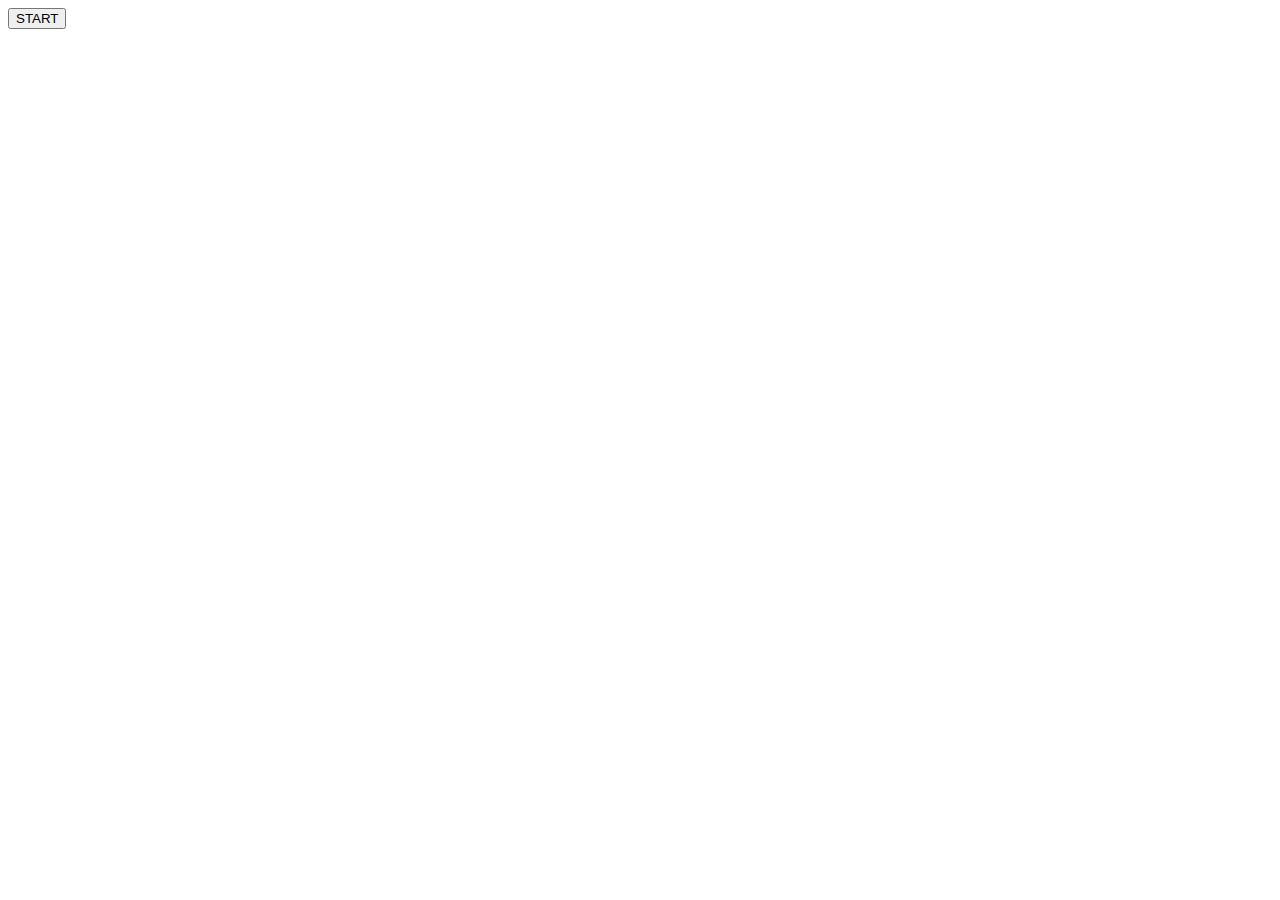
==== index.html @ a84ffea5 "initial code w/vars" ====
<!DOCTYPE html>
<html lang="en">
<head>
    <meta charset="UTF-8">
    <meta http-equiv="X-UA-Compatible" content="IE=edge">
    <meta name="viewport" content="width=device-width, initial-scale=1.0">
    <link rel="stylesheet" type="text/css" href="./style.css">
    
    <title>Document</title>
</head>
<body>

<button id="start-btn">START</button>
<div id="quiz"></div>
    <script src="./script.js"></script>
</body>
</html>
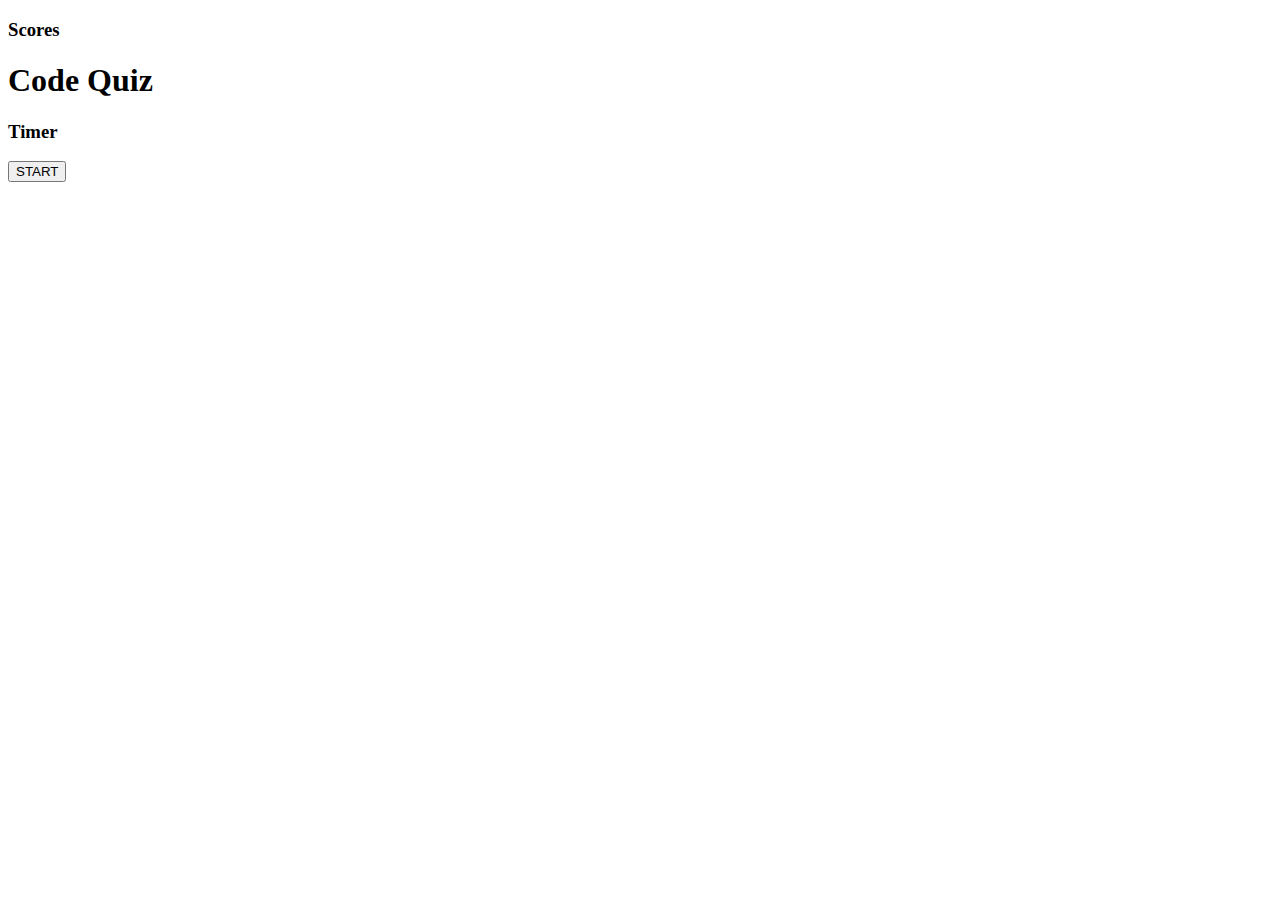
==== commit d47bbdf3: "added new vars and q's" ====
--- a/index.html
+++ b/index.html
@@ -1,17 +1,27 @@
 <!DOCTYPE html>
 <html lang="en">
+
 <head>
     <meta charset="UTF-8">
     <meta http-equiv="X-UA-Compatible" content="IE=edge">
     <meta name="viewport" content="width=device-width, initial-scale=1.0">
     <link rel="stylesheet" type="text/css" href="./style.css">
-    
-    <title>Document</title>
+
+    <title>Beautiful Banana's: Comic Quiz</title>
 </head>
-<body>
 
-<button id="start-btn">START</button>
-<div id="quiz"></div>
+<body id="body">
+    <header>
+        <h3 id="scores">Scores</a></h3>
+        <h1>Code Quiz</h1>
+        <h3 id="timer">Timer</h3>
+    </header>
+    <button id="start-btn">START</button>
+    <div id="quiz">
+
+
+    </div>
     <script src="./script.js"></script>
 </body>
+
 </html>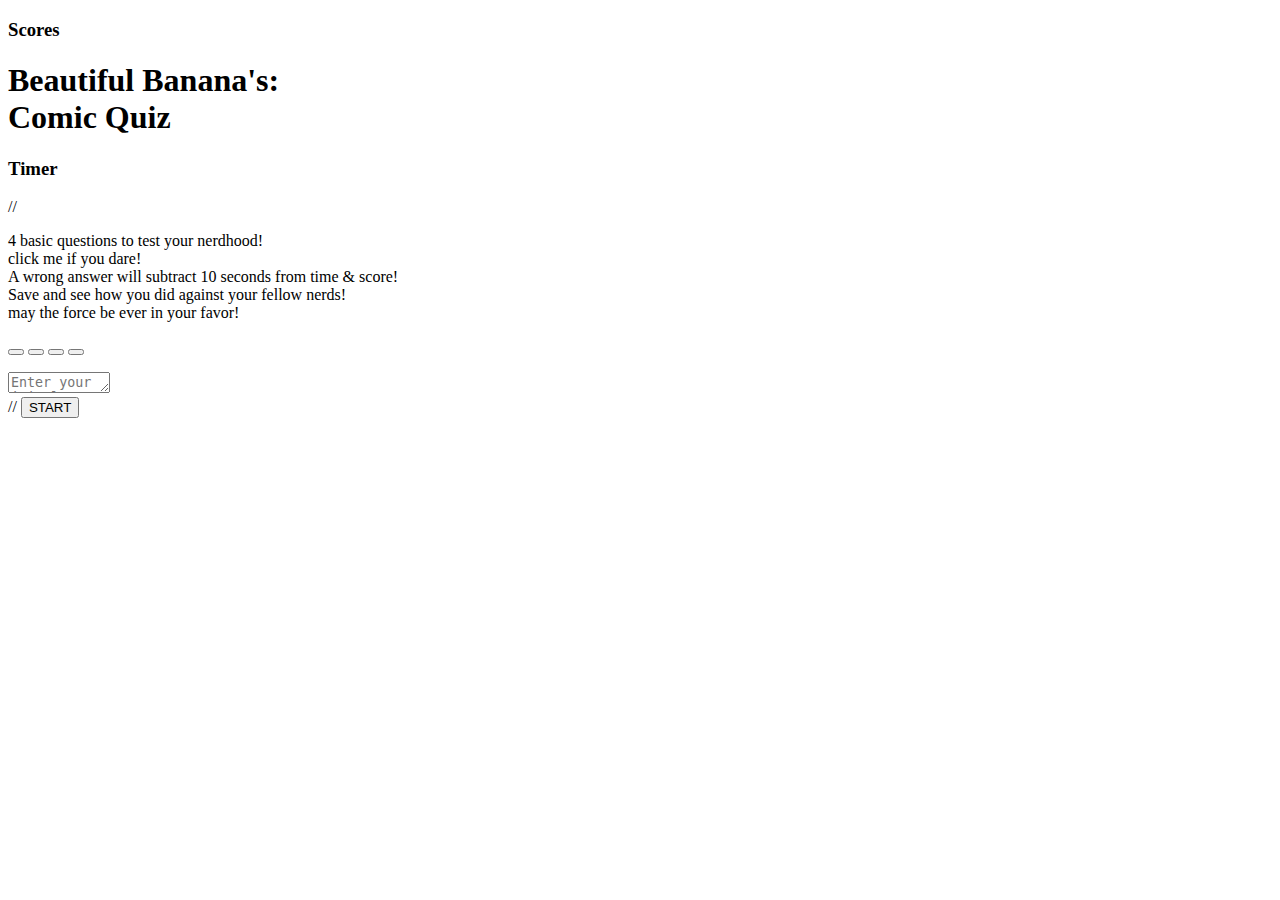
==== commit d179619b: "added stuff" ====
--- a/index.html
+++ b/index.html
@@ -13,9 +13,23 @@
 <body id="body">
     <header>
         <h3 id="scores">Scores</a></h3>
-        <h1>Code Quiz</h1>
+        <h1>Beautiful Banana's:<br>Comic Quiz</h1>
         <h3 id="timer">Timer</h3>
     </header>
+    //
+    <div class="container">
+        <p id ="questions" class="question"> 4 basic questions to test your nerdhood! <br>
+         click me if you dare!<br> A wrong answer will subtract 10 seconds from time & score!<br>Save and see how you did against your fellow nerds! <br>may the force be ever in your favor!</p>
+         <ul id="scoreList" class="para"> 
+         </ul>
+         <button id="answer1" class="para" ></button>
+         <button id="answer2" class="para"></button>
+         <button id="answer3" class="para"></button>
+         <button id="answer4" class="para"></button>
+         <p id="test"></p>
+         <textarea id="text" rows="1" cols="10" placeholder="Enter your initals here!"></textarea>
+         </div>
+         //
     <button id="start-btn">START</button>
     <div id="quiz">
 
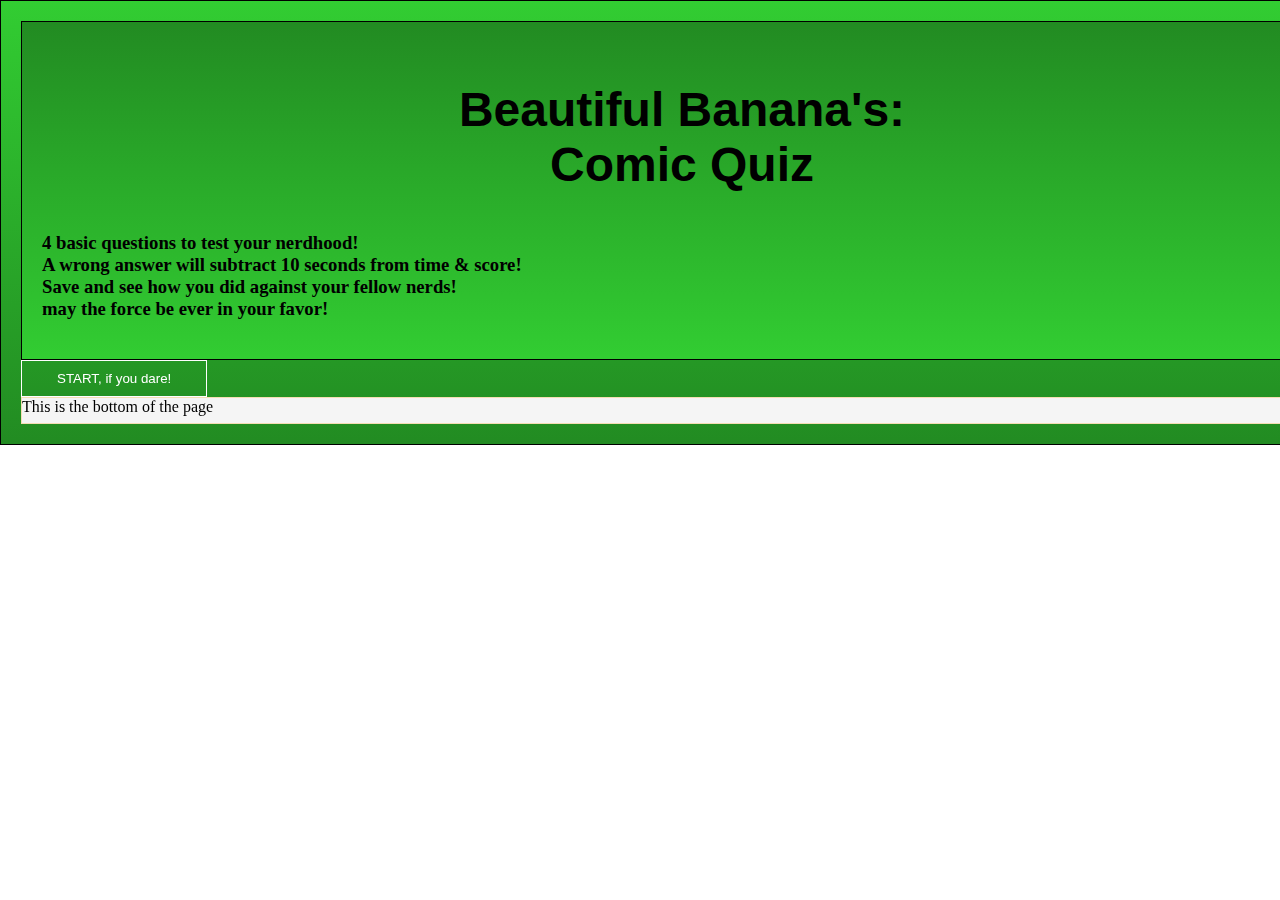
==== commit 6bb74e81: "added css" ====
--- a/index.html
+++ b/index.html
@@ -10,31 +10,41 @@
     <title>Beautiful Banana's: Comic Quiz</title>
 </head>
 
-<body id="body">
+<body>
     <header>
-        <h3 id="scores">Scores</a></h3>
-        <h1>Beautiful Banana's:<br>Comic Quiz</h1>
-        <h3 id="timer">Timer</h3>
+        <!-- <h3 id="scores">Scores</a></h3> -->
+        <h1 class="banana">Beautiful Banana's:<br>Comic Quiz</h1>
+        
+        <h3>4 basic questions to test your nerdhood!<br>
+            A wrong answer will subtract 10 seconds from time & score!
+            <br>Save and see how you did against your fellow nerds! 
+            <br>may the force be ever in your favor!</p>
+        </h3>
+       <!-- <h3 id="timer">Timer</h3> -->
     </header>
-    //
     <div class="container">
-        <p id ="questions" class="question"> 4 basic questions to test your nerdhood! <br>
+        <!-- <p id ="questions" class="question"> 4 basic questions to test your nerdhood! <br>
          click me if you dare!<br> A wrong answer will subtract 10 seconds from time & score!<br>Save and see how you did against your fellow nerds! <br>may the force be ever in your favor!</p>
-         <ul id="scoreList" class="para"> 
-         </ul>
-         <button id="answer1" class="para" ></button>
-         <button id="answer2" class="para"></button>
-         <button id="answer3" class="para"></button>
-         <button id="answer4" class="para"></button>
-         <p id="test"></p>
-         <textarea id="text" rows="1" cols="10" placeholder="Enter your initals here!"></textarea>
-         </div>
-         //
-    <button id="start-btn">START</button>
+        -->
+   
+        <button id="start-btn">START, if you dare!</button>
+
+    <!--
     <div id="quiz">
-
+        <ul id="scoreList" class="para"> 
+        </ul>
+        <button id="answer1" class="para" ></button>
+        <button id="answer2" class="para"></button>
+        <button id="answer3" class="para"></button>
+        <p id="test"></p>
+        <textarea id="text" rows="1" cols="10" placeholder="Enter your initals here!"></textarea>
+        </div>
+       <div>      </div> -->
 
     </div>
+
+<footer>This is the bottom of the page</footer>
+
     <script src="./script.js"></script>
 </body>
 
--- a/style.css
+++ b/style.css
@@ -0,0 +1,56 @@
+*{
+    background-color: red);
+}
+
+header{
+    background-image: linear-gradient( #228B22, #32CD32);
+    border: 1px solid black;
+    width: 100%;
+    display: inline-block;
+    position: sticky;
+    top: 0;
+    margin: 0;
+    padding: 20px;
+    background-repeat: no-repeat, repeat;
+}
+.banana{
+    font-family: Arial, Helvetica, sans-serif;
+    font-size: 3rem;
+    text-align: center;
+    margin: 40px 0px;
+}
+body{
+    background-image: linear-gradient(#32CD32, #228B22);
+    border: 1px solid black;
+    width: 100%;
+    display: inline-block;
+    position: sticky;
+    top: 0;
+    margin: 0;
+    padding: 20px;
+    background-repeat: no-repeat, repeat;
+}
+
+
+#start-btn{
+    padding: 10px 35px;
+    background-color: transparent;
+    border: 1px solid white;
+    color: white;
+    outline: none;
+    transition: .6s ease;
+}
+#start-btn:hover{
+    cursor: pointer;
+    background-color: whitesmoke;
+    color: black;
+    box-shadow:  0 0 5px whitesmoke, 0 0 10px whitesmoke, 0 0 15px whitesmoke;
+    font-weight: bold;
+}
+
+footer{
+    width: 100%;
+    height: 25px;
+    border: 1px solid wheat;
+    background-color: whitesmoke;
+}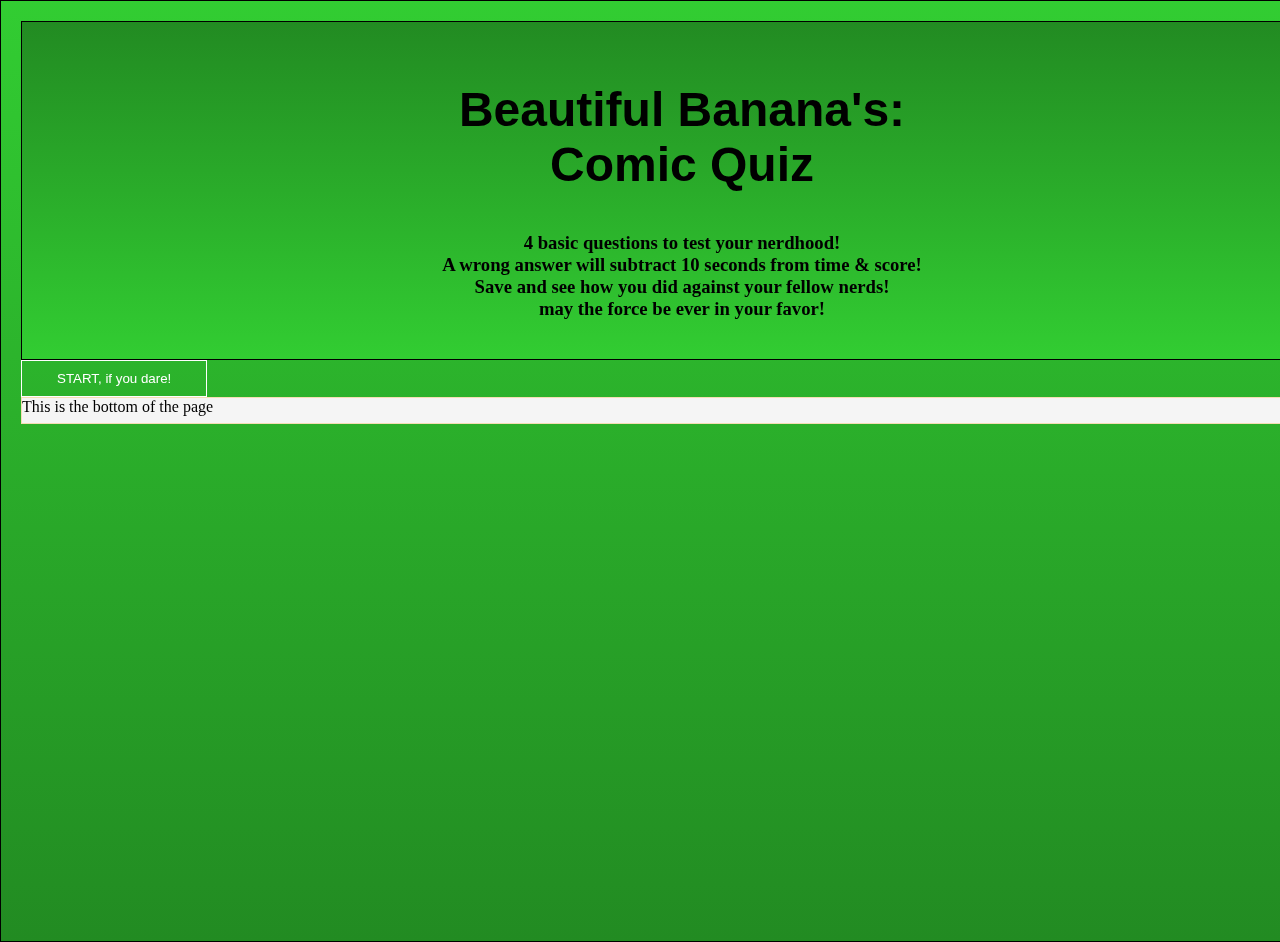
==== commit 16526df4: "fixed html i think" ====
--- a/index.html
+++ b/index.html
@@ -14,7 +14,7 @@
     <header>
         <!-- <h3 id="scores">Scores</a></h3> -->
         <h1 class="banana">Beautiful Banana's:<br>Comic Quiz</h1>
-        
+
         <h3>4 basic questions to test your nerdhood!<br>
             A wrong answer will subtract 10 seconds from time & score!
             <br>Save and see how you did against your fellow nerds! 
@@ -23,23 +23,9 @@
        <!-- <h3 id="timer">Timer</h3> -->
     </header>
     <div class="container">
-        <!-- <p id ="questions" class="question"> 4 basic questions to test your nerdhood! <br>
-         click me if you dare!<br> A wrong answer will subtract 10 seconds from time & score!<br>Save and see how you did against your fellow nerds! <br>may the force be ever in your favor!</p>
-        -->
-   
+       
         <button id="start-btn">START, if you dare!</button>
 
-    <!--
-    <div id="quiz">
-        <ul id="scoreList" class="para"> 
-        </ul>
-        <button id="answer1" class="para" ></button>
-        <button id="answer2" class="para"></button>
-        <button id="answer3" class="para"></button>
-        <p id="test"></p>
-        <textarea id="text" rows="1" cols="10" placeholder="Enter your initals here!"></textarea>
-        </div>
-       <div>      </div> -->
 
     </div>
 
--- a/style.css
+++ b/style.css
@@ -1,18 +1,24 @@
-*{
-    background-color: red);
+body{
+    background-color: red;
+    min-height: 100vh
 }
 
+h3{
+    text-align: center
+}
 header{
     background-image: linear-gradient( #228B22, #32CD32);
     border: 1px solid black;
     width: 100%;
     display: inline-block;
-    position: sticky;
+    
     top: 0;
     margin: 0;
     padding: 20px;
     background-repeat: no-repeat, repeat;
 }
+
+
 .banana{
     font-family: Arial, Helvetica, sans-serif;
     font-size: 3rem;
@@ -39,6 +45,7 @@
     color: white;
     outline: none;
     transition: .6s ease;
+   
 }
 #start-btn:hover{
     cursor: pointer;
@@ -52,5 +59,5 @@
     width: 100%;
     height: 25px;
     border: 1px solid wheat;
-    background-color: whitesmoke;
+    background-color: whitesmoke; 
 }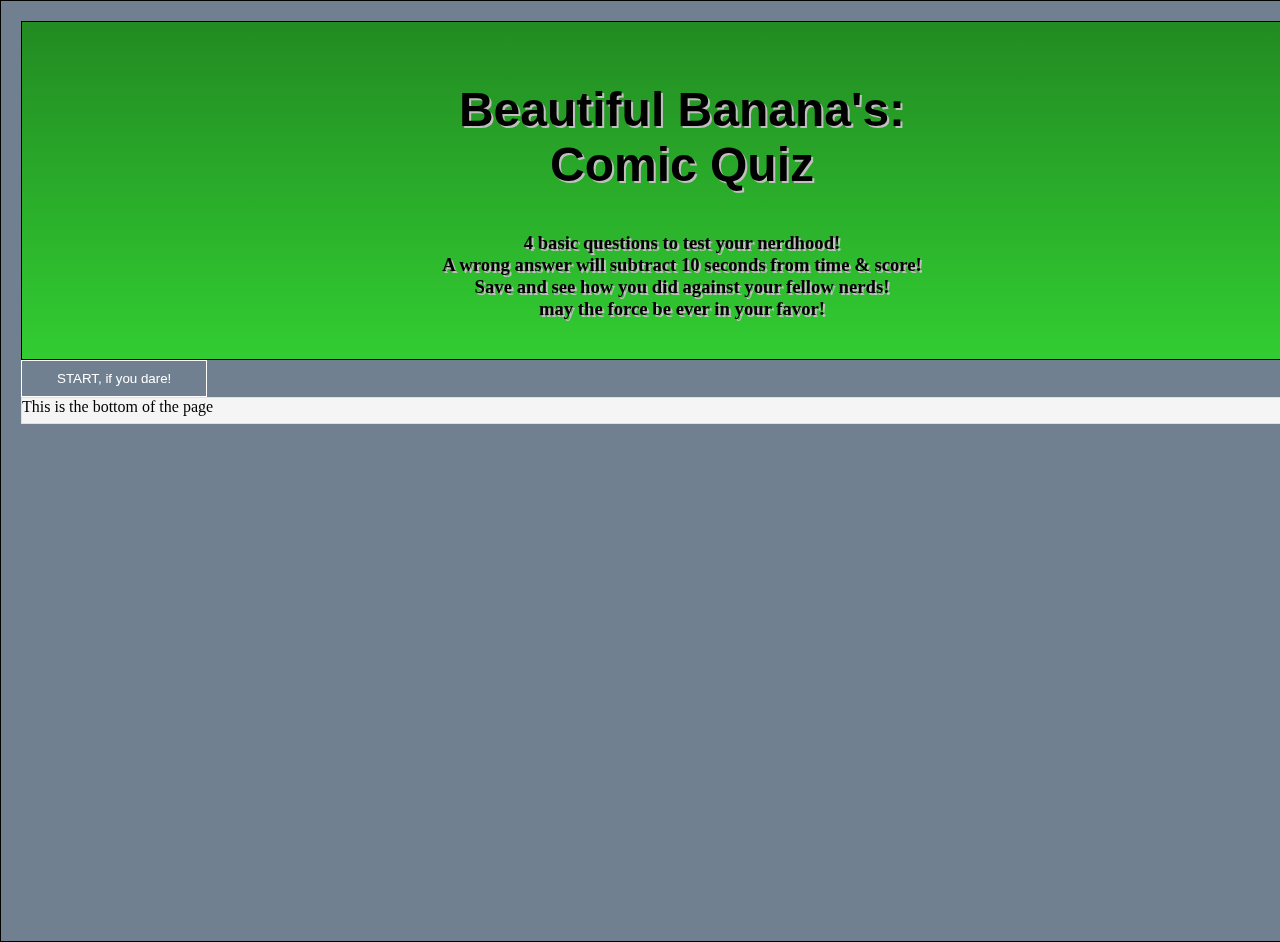
==== commit 73f21f36: "fixed ccs and html" ====
--- a/index.html
+++ b/index.html
@@ -15,7 +15,7 @@
         <!-- <h3 id="scores">Scores</a></h3> -->
         <h1 class="banana">Beautiful Banana's:<br>Comic Quiz</h1>
 
-        <h3>4 basic questions to test your nerdhood!<br>
+        <h3 class="nerdhood">4 basic questions to test your nerdhood!<br>
             A wrong answer will subtract 10 seconds from time & score!
             <br>Save and see how you did against your fellow nerds! 
             <br>may the force be ever in your favor!</p>
@@ -25,7 +25,7 @@
     <div class="container">
        
         <button id="start-btn">START, if you dare!</button>
-
+        <div id="quiz"></div>
 
     </div>
 
--- a/style.css
+++ b/style.css
@@ -1,17 +1,22 @@
 body{
-    background-color: red;
+    background-color: slategrey;
+    border: 1px solid black;
+    width: 100%;
+    display: inline-block;
+    position: sticky;
+    top: 0;
+    margin: 0;
+    padding: 20px;
+    background-repeat: no-repeat, repeat;
     min-height: 100vh
 }
 
-h3{
-    text-align: center
-}
+
 header{
     background-image: linear-gradient( #228B22, #32CD32);
     border: 1px solid black;
     width: 100%;
     display: inline-block;
-    
     top: 0;
     margin: 0;
     padding: 20px;
@@ -24,19 +29,12 @@
     font-size: 3rem;
     text-align: center;
     margin: 40px 0px;
+    text-shadow: 2px 2px silver;
 }
-body{
-    background-image: linear-gradient(#32CD32, #228B22);
-    border: 1px solid black;
-    width: 100%;
-    display: inline-block;
-    position: sticky;
-    top: 0;
-    margin: 0;
-    padding: 20px;
-    background-repeat: no-repeat, repeat;
+.nerdhood{
+    text-align: center;
+    text-shadow: 2px 2px silver;
 }
-
 
 #start-btn{
     padding: 10px 35px;
